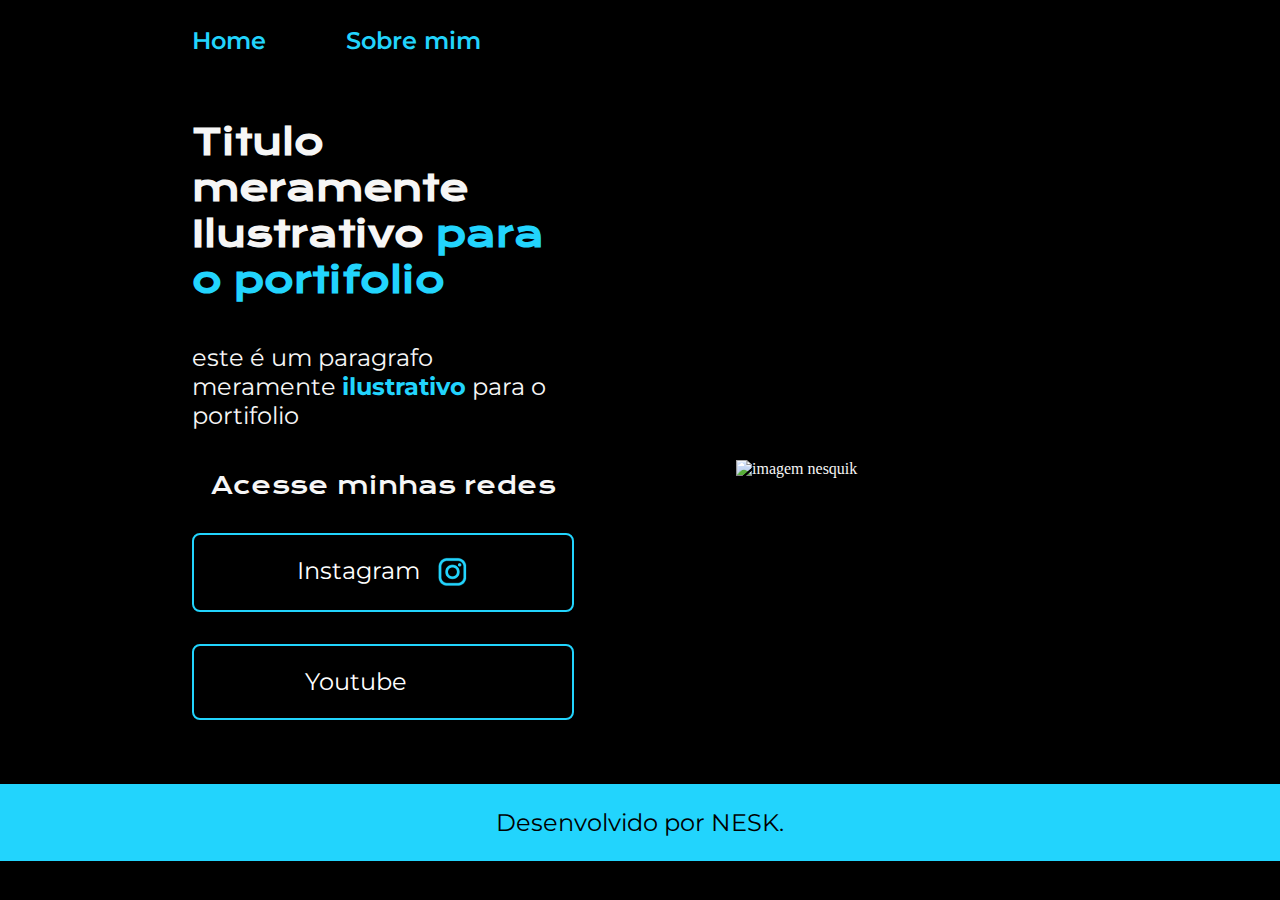
==== index.html @ 1acd8288 "Add files via upload" ====
<!DOCTYPE html>
<html lang="pt-br">
<head>
    <meta charset="UTF-8">
    <meta name="viewport" content="width=device-width, initial-scale=1.0">
    <title>Portifolio</title>
    <link rel="stylesheet" href="./styles/style.css">
</head>
<body>
     <header class="cabecalho">
        <nav class="cabecalho_menu">
            <a class="cabecalho_menu_link" href="index.html">Home</a>
            <a class="cabecalho_menu_link" href="about.html">Sobre mim</a>
        </nav>
     </header>
     <main class="apresentacao">
        <section class="apresentacao_conteudo">
            <h1 class="apresentacao_conteudo_titulo">Titulo meramente Ilustrativo 
            <strong class="titulo-destaque">para o portifolio</strong></h1>
            <p class="apresentacao_conteudo_texto">este é um paragrafo meramente <strong class="paragrafo-destaque">ilustrativo</strong> para o portifolio</p>
            <div class="apresentacao_links">
                <h2 class="apresentacao_links_subtitulo">Acesse minhas redes</h2>
                <a class="apresentacao_links_navegacao" href="https://www.instagram.com/aerre.yg/">Instagram
                    <img src="./assets/instagram.png" alt="">
                </a>
                <a class="apresentacao_links_navegacao" href="https://www.youtube.com/@nesquik9629">Youtube
                    <img width="10%" src="./assets/youtube.PNG" alt="">
                </a>
            </div>
        </section>
        <section class="imagem_nesk">
            <img width="50%" src="./assets/NESK.png" alt="imagem nesquik">
        </section>
            
        
    </main>
    <footer class="rodape">
        <p>Desenvolvido por NESK.</p>
    </footer>
       
</body>
</html>
---- styles/style.css ----
@import url('https://fonts.googleapis.com/css2?family=Krona+One&display=swap');
@import url('https://fonts.googleapis.com/css2?family=Krona+One&family=Montserrat&display=swap');

*{
    margin: 0;
    padding: 0;
}


body {
   /* height: 100vh; */
   box-sizing: border-box;
   background-color: black; 
   color: #F6F6F6;
}

.cabecalho{
    padding: 2% 0% 0% 15%;
}

.cabecalho_menu{
    display: flex;
    gap: 80px;
}

.cabecalho_menu_link{
    font-family: 'Montserrat', sans-serif;
    font-weight: 600;
    font-size: 1.5rem;
    color: #22D4FD;
    text-decoration: none;
}

.titulo-destaque{
    color: #22D4FD;
}

.paragrafo-destaque{
    color: #22D4FD;
}

.apresentacao{
    padding: 5% 15%;
    display: flex;
    align-items: center;
    justify-content: space-between;
    gap: 82px;
}

.apresentacao_conteudo{
    width: 50%;
    display: flex;
    flex-direction: column;
    gap: 40px;
}

.apresentacao_conteudo_titulo{
    font-size: 2.25rem;
    font-family: 'Krona One', 'sans-serif';
}

.apresentacao_conteudo_texto{
    font-size: 1.5rem;
    font-family: 'Montserrat', sans-serif;
}

.apresentacao_links{
    display: flex;
    flex-direction: column;
    justify-content: space-between;
    align-items: center;
    gap: 32px;
    
}

.apresentacao_links_navegacao{
    display: flex;
    justify-content: center;
    gap: 16px;
    border: 2px solid #22D4FD;
    width: 378px;
    text-align: center;
    border-radius: 8px;
    font-size: 1.5rem;
    padding: 21.5px 0px;
    text-decoration: none;
    color: white;
    font-family: 'Montserrat', sans-serif;
    
}

.apresentacao_links_link:hover{
    background-color: #272727;
}

.apresentacao_links_subtitulo{
    font-family: 'Krona One', 'sans-serif';
    font-weight: 400;
    font-size: 1.5rem;
}

.imagem_nesk{
    width: 200%;
    position: relative; 
    top: 50px;
    left: 80px;
    display: flex;
}

.rodape{
    color: black;
    background-color: #22D4FD;
    padding: 24px;
    text-align: center;
    font-family: 'Montserrat', sans-serif;
    font-size: 1.5rem;
    font-weight: 400;
}

@media (max-width: 1200px){
    .apresentacao{
        flex-direction: column-reverse;
        padding: 5%;
    }

    .cabecalho{
       padding: 10%; 
    }

    .cabecalho_menu{
       justify-content: center; 
    }

    .imagem_nesk{ 
        width: 100%;       
        left: 160px;
    }

    .apresentacao_conteudo{
        width: auto;
        justify-content: center;
    }
}
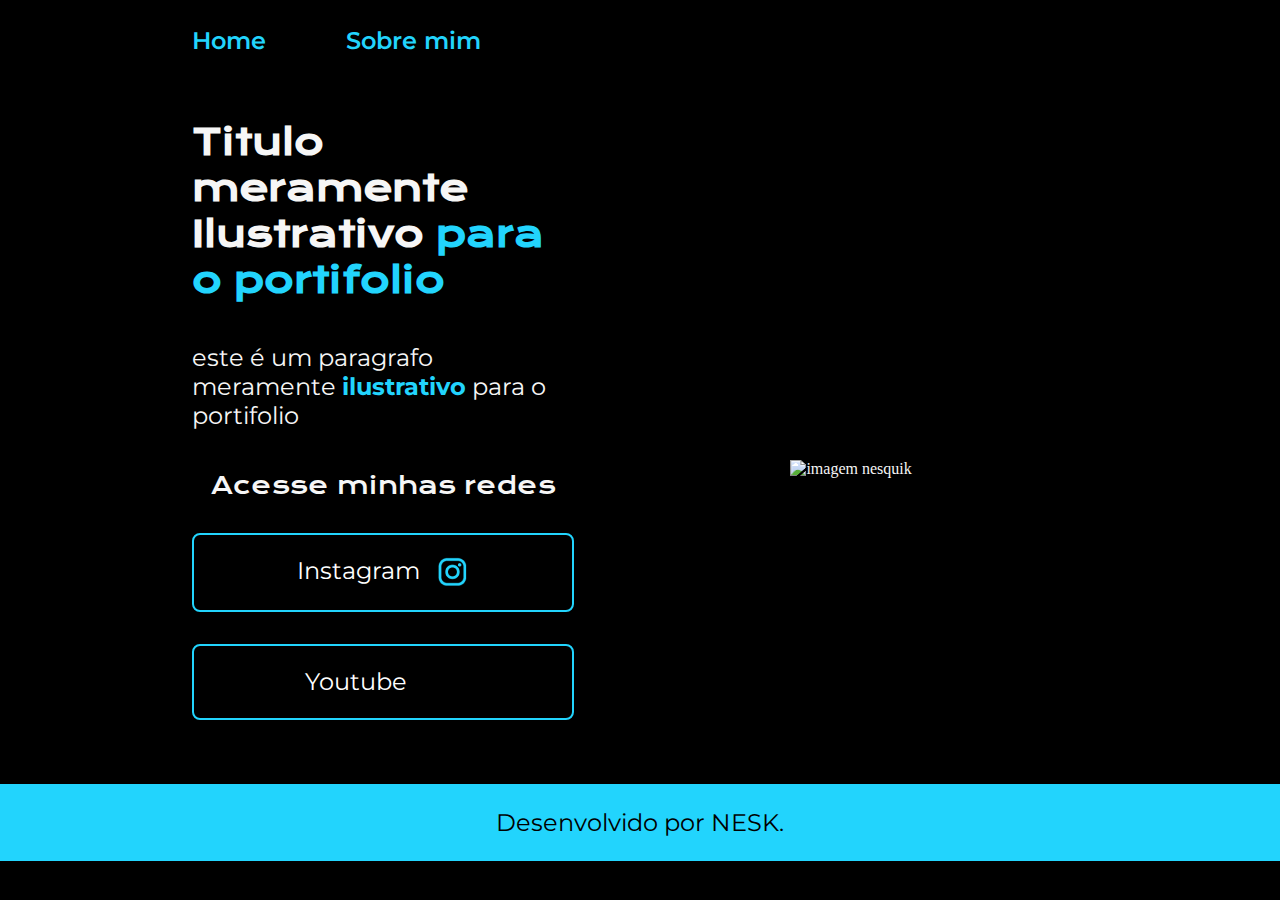
==== commit 023cf0df: "Update index.html" ====
--- a/index.html
+++ b/index.html
@@ -24,7 +24,7 @@
                     <img src="./assets/instagram.png" alt="">
                 </a>
                 <a class="apresentacao_links_navegacao" href="https://www.youtube.com/@nesquik9629">Youtube
-                    <img width="10%" src="./assets/youtube.PNG" alt="">
+                    <img width="10%" src="./assets/youtube01.PNG" alt="">
                 </a>
             </div>
         </section>
@@ -39,4 +39,4 @@
     </footer>
        
 </body>
-</html>+</html>
--- a/styles/style.css
+++ b/styles/style.css
@@ -103,7 +103,7 @@
     width: 200%;
     position: relative; 
     top: 50px;
-    left: 80px;
+    left: 15%;
     display: flex;
 }
 
@@ -133,7 +133,7 @@
 
     .imagem_nesk{ 
         width: 100%;       
-        left: 160px;
+        left: 15%;
     }
 
     .apresentacao_conteudo{
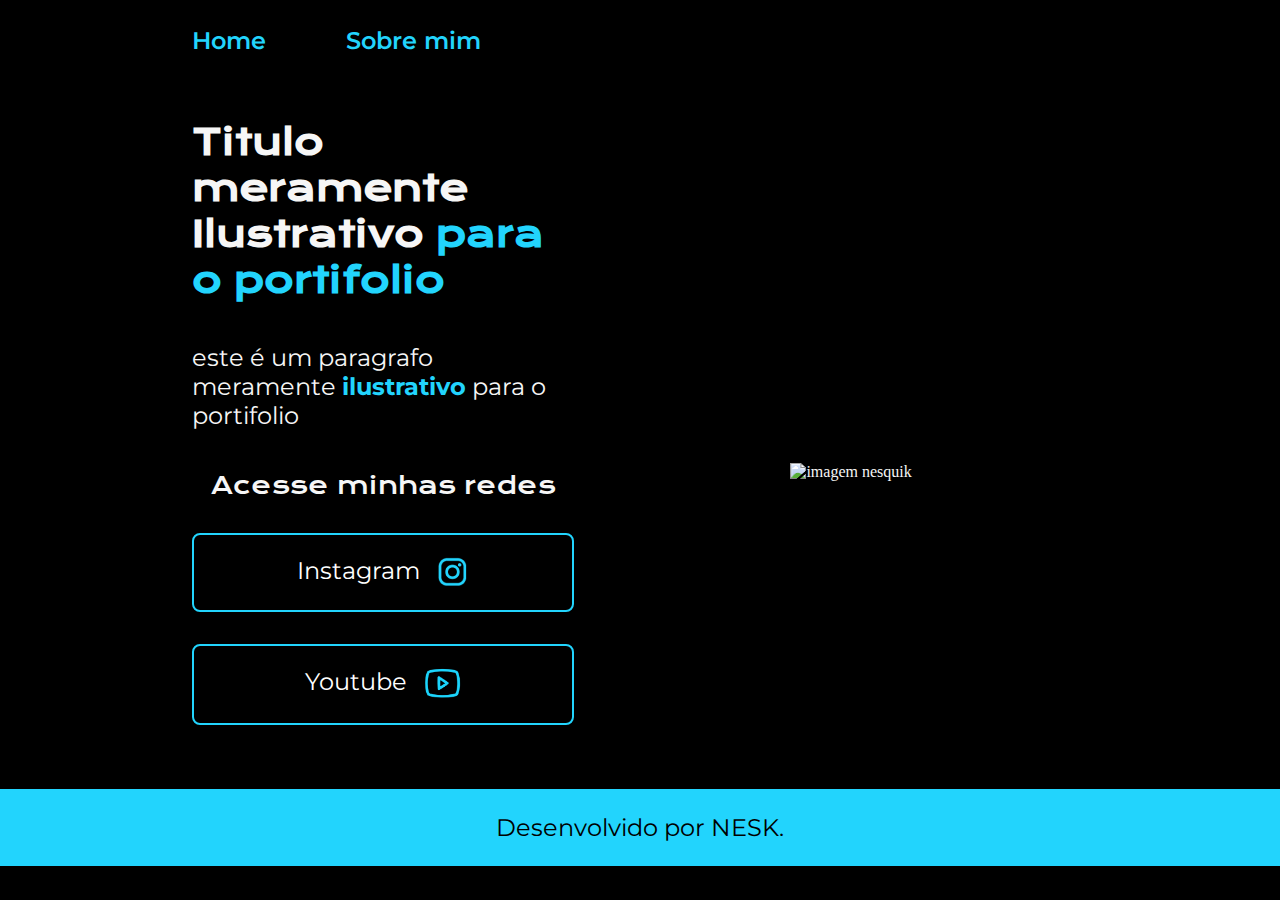
==== commit eeca12ba: "Update index.html" ====
--- a/index.html
+++ b/index.html
@@ -24,7 +24,7 @@
                     <img src="./assets/instagram.png" alt="">
                 </a>
                 <a class="apresentacao_links_navegacao" href="https://www.youtube.com/@nesquik9629">Youtube
-                    <img width="10%" src="./assets/youtube01.PNG" alt="">
+                    <img width="10%" src="./assets/youtube.png" alt="">
                 </a>
             </div>
         </section>
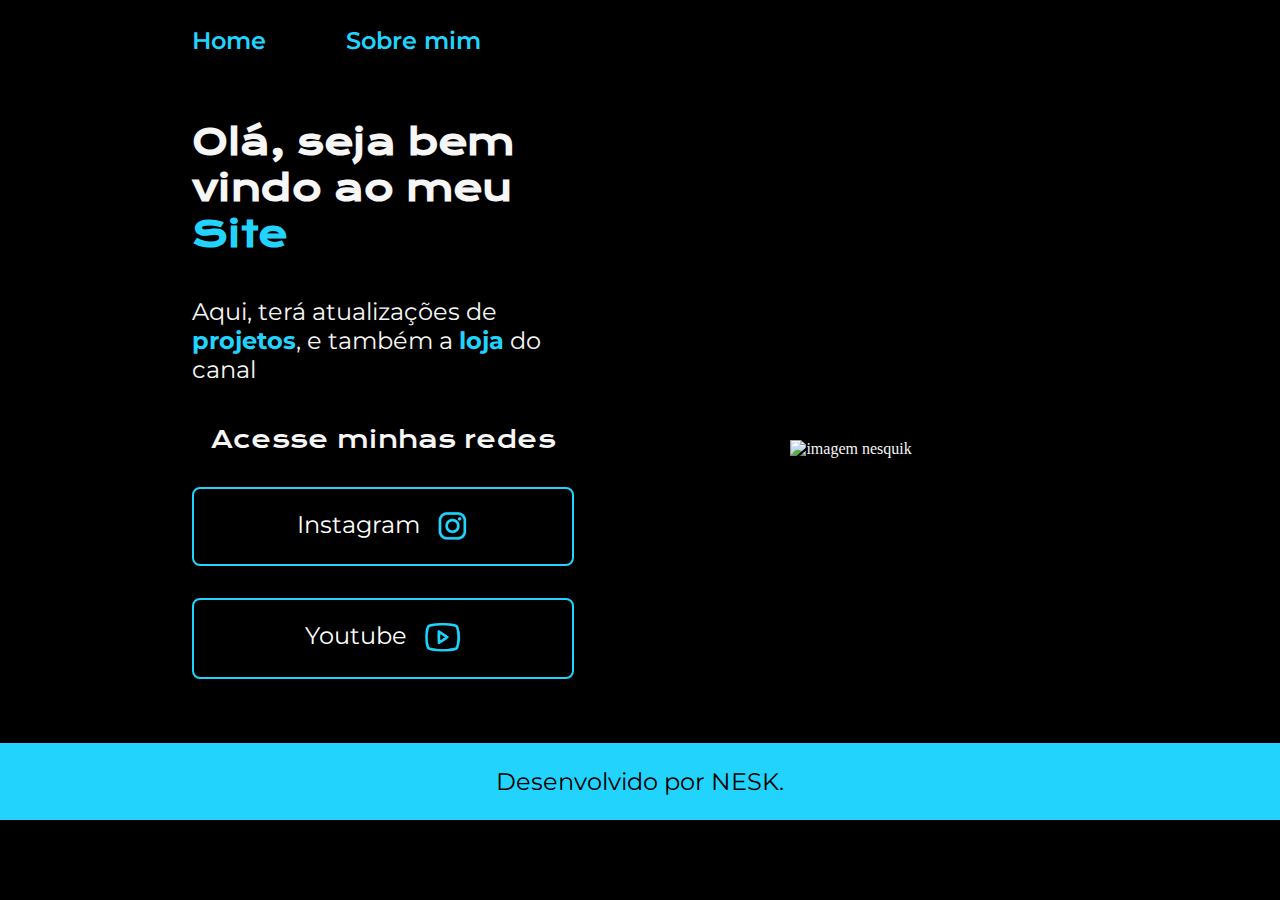
==== commit f39630ad: "Update index.html" ====
--- a/index.html
+++ b/index.html
@@ -15,9 +15,9 @@
      </header>
      <main class="apresentacao">
         <section class="apresentacao_conteudo">
-            <h1 class="apresentacao_conteudo_titulo">Titulo meramente Ilustrativo 
-            <strong class="titulo-destaque">para o portifolio</strong></h1>
-            <p class="apresentacao_conteudo_texto">este é um paragrafo meramente <strong class="paragrafo-destaque">ilustrativo</strong> para o portifolio</p>
+            <h1 class="apresentacao_conteudo_titulo">Olá, seja bem vindo ao meu 
+            <strong class="titulo-destaque">Site</strong></h1>
+            <p class="apresentacao_conteudo_texto">Aqui, terá atualizações de <strong class="paragrafo-destaque">projetos</strong>, e também a <strong class="paragrafo-destaque">loja</strong> do canal</p>
             <div class="apresentacao_links">
                 <h2 class="apresentacao_links_subtitulo">Acesse minhas redes</h2>
                 <a class="apresentacao_links_navegacao" href="https://www.instagram.com/aerre.yg/">Instagram
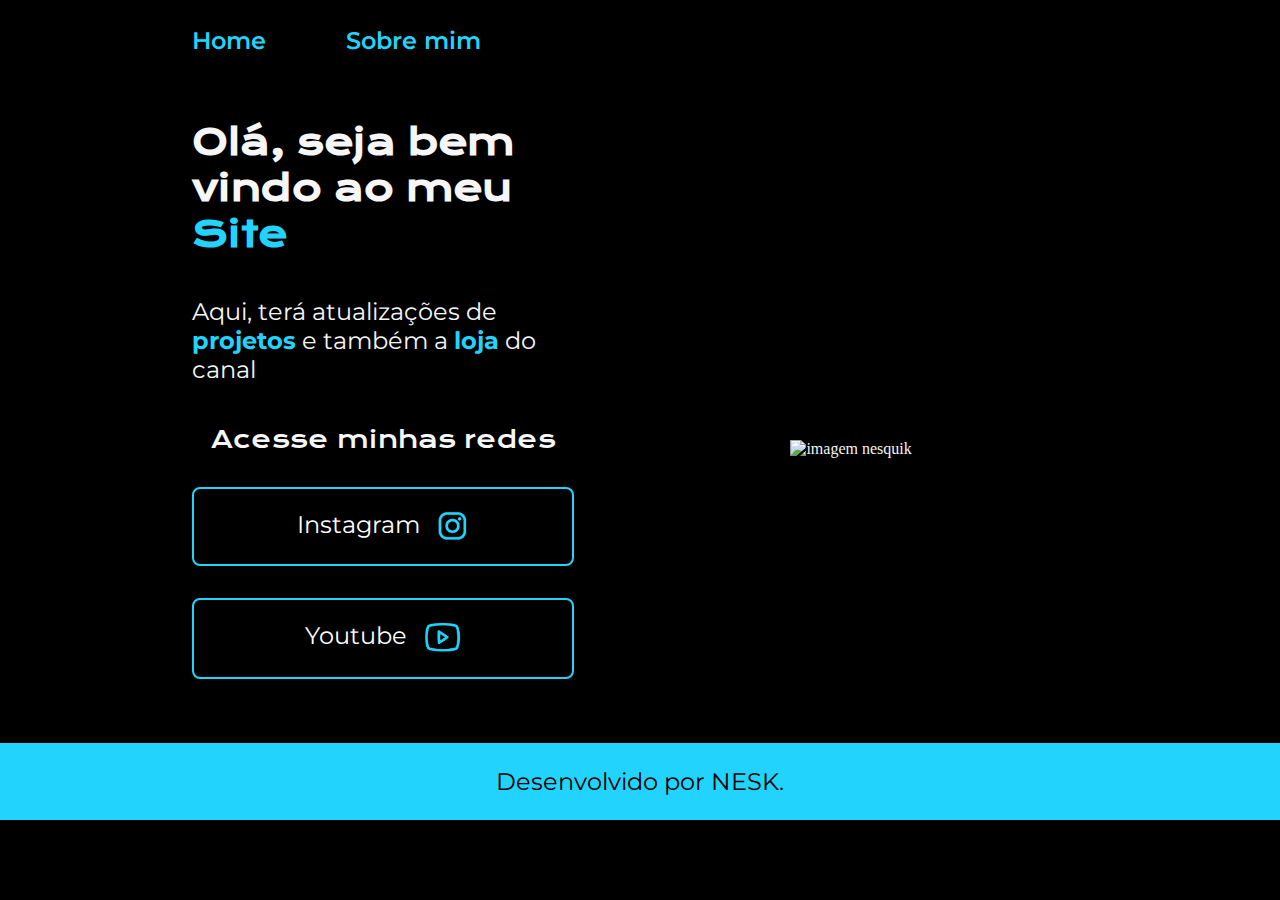
==== commit ffadc528: "Update index.html" ====
--- a/index.html
+++ b/index.html
@@ -17,7 +17,7 @@
         <section class="apresentacao_conteudo">
             <h1 class="apresentacao_conteudo_titulo">Olá, seja bem vindo ao meu 
             <strong class="titulo-destaque">Site</strong></h1>
-            <p class="apresentacao_conteudo_texto">Aqui, terá atualizações de <strong class="paragrafo-destaque">projetos</strong>, e também a <strong class="paragrafo-destaque">loja</strong> do canal</p>
+            <p class="apresentacao_conteudo_texto">Aqui, terá atualizações de <strong class="paragrafo-destaque">projetos</strong> e também a <strong class="paragrafo-destaque">loja</strong> do canal</p>
             <div class="apresentacao_links">
                 <h2 class="apresentacao_links_subtitulo">Acesse minhas redes</h2>
                 <a class="apresentacao_links_navegacao" href="https://www.instagram.com/aerre.yg/">Instagram
